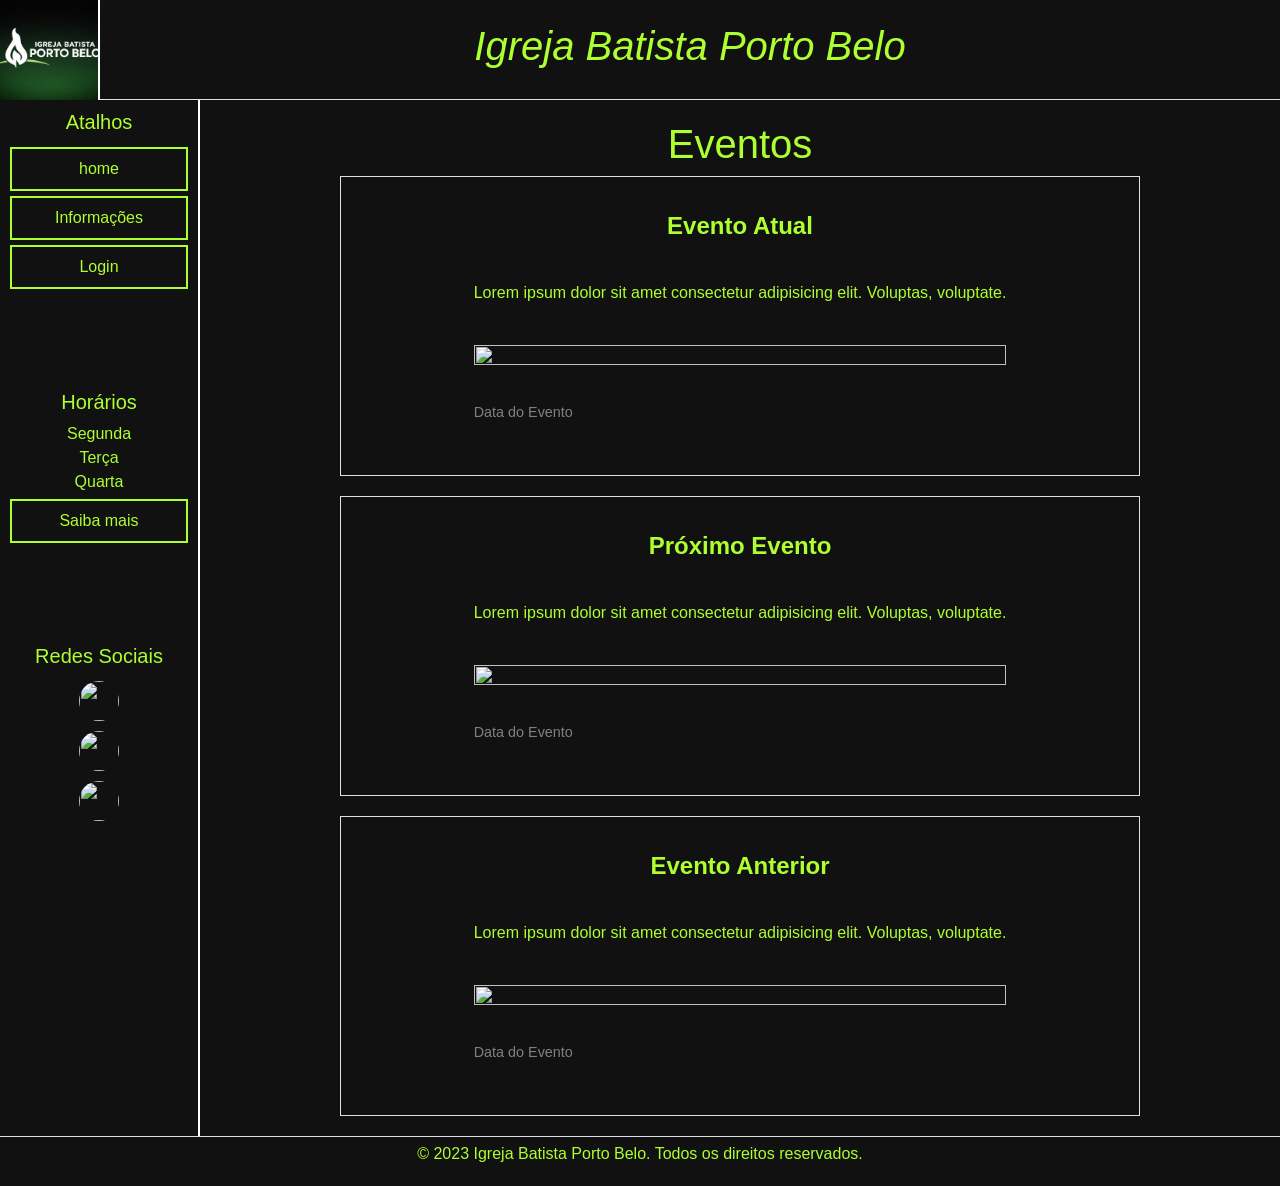
==== front/eventos.html @ a08922de "Add files via upload" ====
<!DOCTYPE html>
<html lang="pt-BR">
<head>
<meta charset="UTF-8">
<meta name="viewport" content="width=device-width, initial-scale=1.0">
<meta name="author" content="Tigas2909">
<title>Igreja X</title>

<link href="https://cdn.jsdelivr.net/npm/bootstrap@5.3.8/dist/css/bootstrap.min.css" rel="stylesheet">
<link rel="stylesheet" href="style.css">

</head>

<body class="bodyGen">

<!-- HEADER -->
<header class="header border-bottom">

    <div class="logo border-right centralizar-tudo p-m-zero">
        <img src="WhatsApp Image 2026-03-04 at 22.42.33.jpeg" alt="logo da igreja" class="logo-img">
    </div>

    <div class="name-igreja text-center letras-titulo">
        <h1>Igreja Batista Porto Belo</h1>
    </div>

</header>

<!-- MENU -->
<nav class="menu-lateral border-right">

    <h5 class="text-green text-center">Atalhos</h5>

    <ul>
        <li>
            <a href="index.html" class="button centralizar-tudo">home</a>
        </li>

        <li>
            <a href="informacoes.html" class="button centralizar-tudo">Informações</a>
        </li>

        <li>
            <a href="login.html" class="button centralizar-tudo">Login</a>
        </li>
    </ul>

    <div style="height:80px"></div>

    <h5 class="text-green text-center">Horários</h5>

    <ul>

        <li class="text-center">Segunda</li>
        <li class="text-center">Terça</li>
        <li class="text-center">Quarta</li>

        <li>
            <a href="informacoes.html" class="text-center button">Saiba mais</a>
        </li>

    </ul>

    <div style="height:80px"></div>

    <h5 class="text-green text-center">Redes Sociais</h5>

    <ul>

        <li class="centralizar-tudo">
            <a href="#">
                <img src="https://images.icon-icons.com/1043/PNG/512/social_media_icons_flat_shadow_set_512x512_0000_facebook_icon-icons.com_76449.png" class="icons">
            </a>
        </li>

        <li class="centralizar-tudo">
            <a href="#">
                <img src="https://img.freepik.com/vetores-premium/icone-de-logotipo-de-vetor-do-instagram-logotipo-de-midia-social_901408-390.jpg" class="icons">
            </a>
        </li>

        <li class="centralizar-tudo">
            <a href="#">
                <img src="https://img.freepik.com/vetores-gratis/twitter-novo-logotipo-2023-x-no-vetor-de-fundo-branco_1017-45422.jpg" class="icons">
            </a>
        </li>

    </ul>

</nav>

<!--- Conteudo -->

<main>
    <div>
        <h1 class="text-green text-center">Eventos</h1>
    </div>
    <div class="atual eventos even border centralizar-tudo">
        <div><h2 class="text-green text-center titu">Evento Atual</h2></div>
        <div><p class="text-center descri">Lorem ipsum dolor sit amet consectetur adipisicing elit. Voluptas, voluptate.</p></div>
        <div><img class="img-eventos" src="" alt=""></div>
        <div><p class="text-start data">Data do Evento</p></div>

    </div>

    <div class="atual margin-top eventos even border centralizar-tudo">
        <div><h2 class="text-green text-center titu">Próximo Evento</h2></div>
        <div><p class="text-center descri">Lorem ipsum dolor sit amet consectetur adipisicing elit. Voluptas, voluptate.</p></div>
        <div><img class="img-eventos" src="" alt=""></div>
        <div><p class="text-start data">Data do Evento</p></div>

    </div>
    <div class="atual margin-top eventos even border centralizar-tudo">
        <div><h2 class="text-green text-center titu">Evento Anterior</h2></div>
        <div><p class="text-center descri">Lorem ipsum dolor sit amet consectetur adipisicing elit. Voluptas, voluptate.</p></div>
        <div><img class="img-eventos" src="" alt=""></div>
        <div><p class="text-start data">Data do Evento</p></div>

    </div>
</main>

<!-- footer-->
<footer class="footer border-top">
    <div class="text-center">
        <p>&copy; 2023 Igreja Batista Porto Belo. Todos os direitos reservados.</p>
    </div>
</footer>


</body>
</html>
---- front/style.css ----
@import url('https://fonts.googleapis.com/css2?family=Dancing+Script:wght@400;700&display=swap');

*{
padding:0;
margin:0;
box-sizing:border-box;
font-family:Arial, Helvetica, sans-serif;
}

/* GRID PRINCIPAL */

.bodyGen{

background-color:#111;
color:greenyellow;

display:grid;

grid-template-areas:

"header header"
"menu main"
"menu main"
"footer footer";

grid-template-columns:200px 1fr;

grid-template-rows:100px auto auto 50px;

min-height:100vh;

}

/* HEADER */

.header{

grid-area:header;

display:grid;

grid-template-columns:100px 1fr;

align-items:center;

}

/* MENU */

.menu-lateral{

grid-area:menu;

padding:10px;

display:flex;

flex-direction:column;

}

/* MAIN */

main{

grid-area:main;

padding:20px;

width:100%;

}

.carrossel{

display:grid;

grid-template-areas:
"back atual prox";

grid-template-columns:1fr 2fr 1fr;

gap:20px;

width:100%;

align-items:center;

margin-bottom: 10%;
}

/* IMAGENS */

.back{

grid-area:back;

max-width:250px;

height:200px;

display:flex;

align-items:center;

justify-content:center;

}

.atual{

grid-area:atual;

max-width:450px;

height:300px;

}

.prox{

grid-area:prox;

max-width:250px;

height:200px;

display:flex;

align-items:center;

justify-content:center;

}

.back img,
.atual img,
.prox img{

width:100%;
height:100%;
object-fit:cover;

}

/* EVENTOS */

.eventos{

padding:20px;

width:100%;

max-width:800px;

min-height:300px;

margin:auto;

}

/* BOTÕES */

.button{

background:transparent;

color:greenyellow;

border:2px solid greenyellow;

padding:8px;

margin:5px 0;

text-decoration:none;

display:block;

text-align:center;

}

.button:hover{

background:greenyellow;

color:black;

}

/* TEXTO */

.letras-titulo{

font-size:2em;

font-family:'Dancing Script', cursive;

font-weight:700;

font-style:italic;

}

/* LOGO */

.logo{

width:100px;

height:100px;

}

.logo-img{

width:100%;

height:100%;

object-fit:cover;

}

/* ICONES */

.icons{

width:40px;

height:40px;

border-radius:50%;

margin:5px;

}

/* UTILIDADES */

ul{

list-style:none;

padding:0;

}

.centralizar-tudo{

display:flex;

justify-content:center;

align-items:center;

}

.border{

border:2px solid white;

}

.border-right{

border-right:2px solid white;

}

.border-bottom{

border-bottom:2px solid white;

}

.margin-top{
    margin-top:20px;
}

/* ========================= */
/*footer*/
/* ========================= */

.footer{

background-color:#111;
color:greenyellow;
display:flex;
justify-content:center;
align-items:center;
grid-area: footer;
width:100%;
padding:10px 0;

}

/* ========================= */
/* RESPONSIVIDADE TABLET */
/* ========================= */

@media(max-width:900px){

.carrossel{

grid-template-columns:1fr;

grid-template-areas:

"atual"
"back"
"prox";

}

.atual{

max-width:100%;

height:250px;

}

.back,
.prox{

max-width:100%;

height:180px;

}

/* footer adjustments for tablet */
.footer{
    flex-direction:column;
    padding:15px 0;
}

}

/* ========================= */
/* RESPONSIVIDADE CELULAR */
/* ========================= */

@media(max-width:768px){

.bodyGen{

grid-template-areas:

"header"
"main"
"footer";

grid-template-columns:1fr;

}

.menu-lateral{

display:none;

}

.header{

grid-template-columns:80px 1fr;

}

.letras-titulo{

font-size:1.5em;

}

main{

padding:10px;

}

.carrossel{

gap:15px;

}

.eventos{

padding:15px;

}

/* footer mobile tweaks */
.footer{
    padding:20px 10px;
    flex-direction:column;
    text-align:center;
    font-size:0.9em;
}

}

/* ========================= */
/* CELULAR PEQUENO */
/* ========================= */

@media(max-width:480px){

.letras-titulo{

font-size:1.2em;

}

.icons{

width:30px;

height:30px;

}

/* footer tiny-phone tweaks */
.footer{
    font-size:0.8em;
    padding:15px 8px;
}

}

/* ========================= */
/* Eventos */
/* ========================= */
.even{
    display: grid;
    grid-template-areas: 
        "titu"
        "desc"
        "img"
        "data"
    ;
}
.titu{
    grid-area: titu;
    font-size: 1.5em;
    font-weight: bold;
    margin-bottom: 10px;
}
.descri{
    grid-area: desc;
    margin-bottom: 10px;
}
.img{
    grid-area: img;
    width: 100%;
    height: 200px;
    object-fit: cover;
    margin-bottom: 10px;
}
.data{
    grid-area: data;
    font-size: 0.9em;
    color: gray;
}
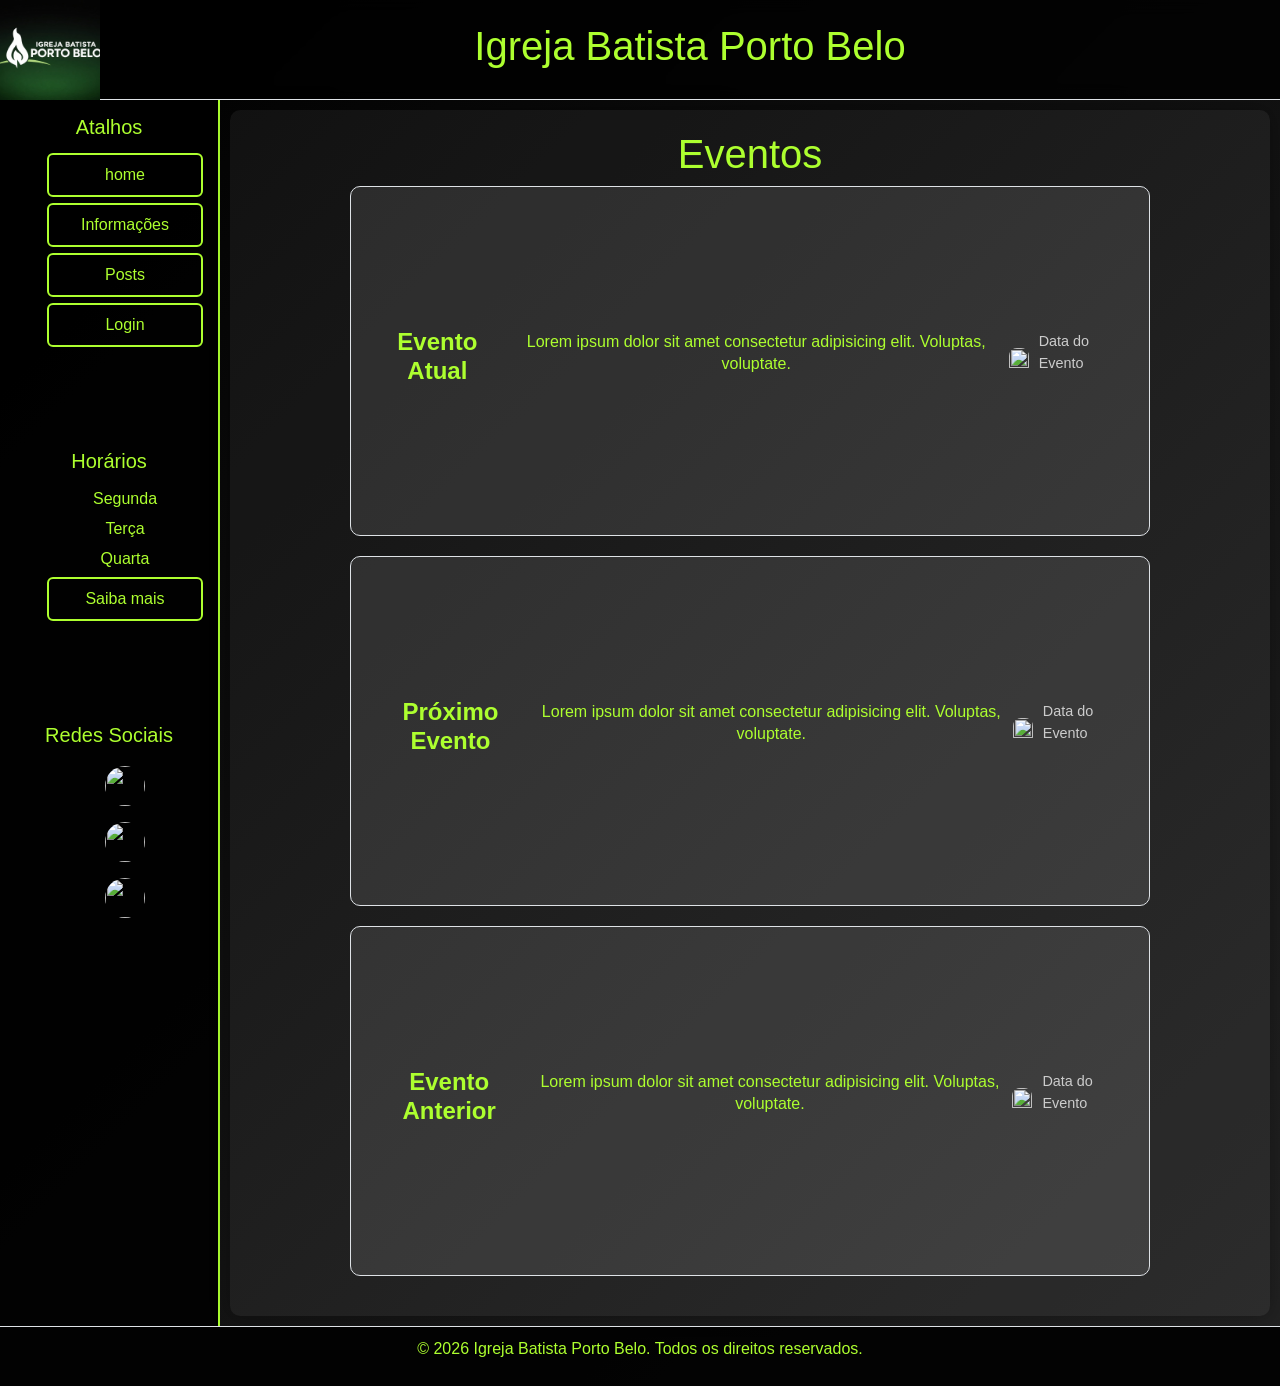
==== commit 87e43c97: "Add files via upload" ====
--- a/front/eventos.html
+++ b/front/eventos.html
@@ -13,10 +13,11 @@
 
 <body class="bodyGen">
 
+   
 <!-- HEADER -->
 <header class="header border-bottom">
 
-    <div class="logo border-right centralizar-tudo p-m-zero">
+    <div class="logo border-right centralizar-tudo p-m-zero " id="logoMenu">
         <img src="WhatsApp Image 2026-03-04 at 22.42.33.jpeg" alt="logo da igreja" class="logo-img">
     </div>
 
@@ -27,7 +28,7 @@
 </header>
 
 <!-- MENU -->
-<nav class="menu-lateral border-right">
+<nav class="menu-lateral border-right" id="menu">
 
     <h5 class="text-green text-center">Atalhos</h5>
 
@@ -38,6 +39,12 @@
 
         <li>
             <a href="informacoes.html" class="button centralizar-tudo">Informações</a>
+        </li>
+
+        <li>
+            <a href="Post.html" class="button centralizar-tudo">
+                Posts
+            </a>
         </li>
 
         <li>
@@ -122,10 +129,11 @@
 <!-- footer-->
 <footer class="footer border-top">
     <div class="text-center">
-        <p>&copy; 2023 Igreja Batista Porto Belo. Todos os direitos reservados.</p>
+        <p>&copy; 2026 Igreja Batista Porto Belo. Todos os direitos reservados.</p>
     </div>
 </footer>
 
 
 </body>
+<script src="script.js"></script> 
 </html>
--- a/front/style.css
+++ b/front/style.css
@@ -1,17 +1,27 @@
+/* ============================= */
+/* GOOGLE FONT */
+/* ============================= */
+
 @import url('https://fonts.googleapis.com/css2?family=Dancing+Script:wght@400;700&display=swap');
 
+/* ============================= */
+/* RESET */
+/* ============================= */
+
 *{
+margin:0;
 padding:0;
-margin:0;
 box-sizing:border-box;
 font-family:Arial, Helvetica, sans-serif;
 }
 
-/* GRID PRINCIPAL */
+/* ============================= */
+/* BODY + GRID PRINCIPAL */
+/* ============================= */
 
 .bodyGen{
 
-background-color:#111;
+background:linear-gradient(135deg,#000,#111,#222);
 color:greenyellow;
 
 display:grid;
@@ -20,122 +30,44 @@
 
 "header header"
 "menu main"
-"menu main"
 "footer footer";
 
-grid-template-columns:200px 1fr;
-
-grid-template-rows:100px auto auto 50px;
+grid-template-columns:220px 1fr;
+grid-template-rows:100px 1fr 60px;
 
 min-height:100vh;
 
 }
 
+/* ============================= */
 /* HEADER */
+/* ============================= */
 
 .header{
 
 grid-area:header;
 
 display:grid;
-
 grid-template-columns:100px 1fr;
 
 align-items:center;
 
-}
-
-/* MENU */
-
-.menu-lateral{
-
-grid-area:menu;
-
-padding:10px;
-
-display:flex;
-
-flex-direction:column;
-
-}
-
-/* MAIN */
-
-main{
-
-grid-area:main;
-
-padding:20px;
-
-width:100%;
-
-}
-
-.carrossel{
-
-display:grid;
-
-grid-template-areas:
-"back atual prox";
-
-grid-template-columns:1fr 2fr 1fr;
-
-gap:20px;
-
-width:100%;
-
-align-items:center;
-
-margin-bottom: 10%;
-}
-
-/* IMAGENS */
-
-.back{
-
-grid-area:back;
-
-max-width:250px;
-
-height:200px;
-
-display:flex;
-
-align-items:center;
-
-justify-content:center;
-
-}
-
-.atual{
-
-grid-area:atual;
-
-max-width:450px;
-
-height:300px;
-
-}
-
-.prox{
-
-grid-area:prox;
-
-max-width:250px;
-
-height:200px;
-
-display:flex;
-
-align-items:center;
-
-justify-content:center;
-
-}
-
-.back img,
-.atual img,
-.prox img{
+background:rgba(0,0,0,0.8);
+
+border-bottom:2px solid greenyellow;
+
+backdrop-filter:blur(8px);
+
+}
+
+.logo{
+
+width:100px;
+height:100px;
+
+}
+
+.logo-img{
 
 width:100%;
 height:100%;
@@ -143,92 +75,267 @@
 
 }
 
+.letras-titulo{
+
+font-family:'Dancing Script',cursive;
+
+font-size:2em;
+
+font-weight:700;
+
+}
+
+/* ============================= */
+/* MENU LATERAL */
+/* ============================= */
+
+.menu-lateral{
+
+grid-area:menu;
+
+padding:15px;
+
+display:flex;
+flex-direction:column;
+
+background:rgba(0,0,0,0.9);
+
+border-right:2px solid greenyellow;
+
+}
+
+ul{
+list-style:none;
+}
+
+.menu-lateral li{
+margin:6px 0;
+}
+
+/* ============================= */
+/* BOTÕES */
+/* ============================= */
+
+.button{
+
+display:block;
+
+padding:8px;
+
+border:2px solid greenyellow;
+
+color:greenyellow;
+
+text-decoration:none;
+
+text-align:center;
+
+border-radius:6px;
+
+transition:0.3s;
+
+}
+
+.button:hover{
+
+background:greenyellow;
+color:black;
+
+transform:scale(1.05);
+
+}
+
+/* ============================= */
+/* MAIN */
+/* ============================= */
+
+main{
+
+grid-area:main;
+
+padding:20px;
+
+margin:10px;
+
+background:rgba(255,255,255,0.05);
+
+border-radius:10px;
+
+box-shadow:0 0 20px rgba(0,0,0,0.3);
+
+}
+
+/* ============================= */
+/* CARROSSEL */
+/* ============================= */
+
+.carrossel{
+
+display:grid;
+
+grid-template-columns:1fr 2fr 1fr;
+
+gap:20px;
+
+align-items:center;
+
+margin-bottom:40px;
+
+}
+
+.back,
+.prox{
+
+height:200px;
+
+display:flex;
+align-items:center;
+justify-content:center;
+
+}
+
+.atual{
+
+height:350px;
+
+}
+
+.back img,
+.prox img,
+.atual img{
+
+width:100%;
+height:100%;
+
+object-fit:cover;
+
+border-radius:8px;
+
+}
+
+/* ============================= */
 /* EVENTOS */
+/* ============================= */
 
 .eventos{
 
+max-width:800px;
+
+margin:auto;
+
 padding:20px;
 
+}
+
+.even{
+
+display:grid;
+
+gap:10px;
+
+background:rgba(255,255,255,0.1);
+
+border-radius:10px;
+
+padding:20px;
+
+margin-bottom:20px;
+
+transition:0.3s;
+
+}
+
+.even:hover{
+
+transform:translateY(-5px);
+
+}
+
+.titu{
+
+font-size:1.5em;
+
+font-weight:bold;
+
+}
+
+.descri{
+
+line-height:1.4;
+
+}
+
+.img-eventos{
+
 width:100%;
 
-max-width:800px;
-
-min-height:300px;
-
-margin:auto;
-
-}
-
-/* BOTÕES */
-
-.button{
-
-background:transparent;
-
-color:greenyellow;
-
-border:2px solid greenyellow;
-
-padding:8px;
-
-margin:5px 0;
-
-text-decoration:none;
-
-display:block;
-
-text-align:center;
-
-}
-
-.button:hover{
-
-background:greenyellow;
-
-color:black;
-
-}
-
-/* TEXTO */
-
-.letras-titulo{
-
-font-size:2em;
-
-font-family:'Dancing Script', cursive;
-
-font-weight:700;
-
-font-style:italic;
-
-}
-
-/* LOGO */
-
-.logo{
-
-width:100px;
-
-height:100px;
-
-}
-
-.logo-img{
+height:200px;
+
+object-fit:cover;
+
+border-radius:6px;
+
+}
+
+.data{
+
+font-size:0.9em;
+
+color:#ccc;
+
+}
+
+/* ============================= */
+/* GALERIA DE FOTOS */
+/* ============================= */
+
+.l1{
+
+display:grid;
+
+grid-template-columns:repeat(auto-fit,minmax(220px,1fr));
+
+gap:15px;
+
+margin-top:20px;
+
+}
+
+.foto-info{
 
 width:100%;
-
+height:160px;
+
+overflow:hidden;
+
+border-radius:10px;
+
+transition:0.3s;
+
+}
+
+.foto-info img{
+
+width:100%;
 height:100%;
 
 object-fit:cover;
 
 }
 
+.foto-info:hover{
+
+transform:scale(1.05);
+
+}
+
+/* ============================= */
 /* ICONES */
+/* ============================= */
 
 .icons{
 
 width:40px;
-
 height:40px;
 
 border-radius:50%;
@@ -237,111 +344,89 @@
 
 }
 
+/* ============================= */
+/* FOOTER */
+/* ============================= */
+
+.footer{
+
+grid-area:footer;
+
+display:flex;
+
+justify-content:center;
+align-items:center;
+
+background:rgba(0,0,0,0.9);
+
+border-top:2px solid greenyellow;
+
+}
+
+/* ============================= */
 /* UTILIDADES */
-
-ul{
-
-list-style:none;
-
-padding:0;
-
-}
+/* ============================= */
 
 .centralizar-tudo{
 
-display:flex;
-
-justify-content:center;
-
-align-items:center;
-
-}
-
-.border{
-
-border:2px solid white;
-
-}
-
-.border-right{
-
-border-right:2px solid white;
-
-}
-
-.border-bottom{
-
-border-bottom:2px solid white;
-
-}
-
-.margin-top{
-    margin-top:20px;
-}
-
-/* ========================= */
-/*footer*/
-/* ========================= */
-
-.footer{
-
-background-color:#111;
-color:greenyellow;
 display:flex;
 justify-content:center;
 align-items:center;
-grid-area: footer;
-width:100%;
-padding:10px 0;
-
-}
-
-/* ========================= */
-/* RESPONSIVIDADE TABLET */
-/* ========================= */
+
+}
+
+.margin-top{
+margin-top:20px;
+}
+
+.margin-top-5Pc{
+margin-top:5%;
+}
+
+.margin-top-10Pc{
+margin-top:10%;
+}
+
+.margin-top-2Pc{
+margin-top:2%;
+}
+
+/* ============================= */
+/* RESPONSIVIDADE */
+/* ============================= */
+
+/* TABLET */
 
 @media(max-width:900px){
 
+.bodyGen{
+
+grid-template-columns:180px 1fr;
+
+}
+
 .carrossel{
 
 grid-template-columns:1fr;
 
-grid-template-areas:
-
-"atual"
-"back"
-"prox";
-
 }
 
 .atual{
 
-max-width:100%;
-
-height:250px;
+height:280px;
 
 }
 
 .back,
 .prox{
 
-max-width:100%;
-
 height:180px;
 
 }
 
-/* footer adjustments for tablet */
-.footer{
-    flex-direction:column;
-    padding:15px 0;
-}
-
-}
-
-/* ========================= */
-/* RESPONSIVIDADE CELULAR */
-/* ========================= */
+}
+
+/* CELULAR */
 
 @media(max-width:768px){
 
@@ -371,97 +456,111 @@
 
 .letras-titulo{
 
-font-size:1.5em;
+font-size:1.4em;
 
 }
 
 main{
 
-padding:10px;
-
-}
-
-.carrossel{
-
-gap:15px;
-
-}
-
-.eventos{
-
+margin:5px;
 padding:15px;
 
 }
 
-/* footer mobile tweaks */
+}
+
+/* CELULAR PEQUENO */
+
+@media(max-width:480px){
+
+.letras-titulo{
+
+font-size:1.1em;
+
+}
+
+.icons{
+
+width:30px;
+height:30px;
+
+}
+
+.img-eventos{
+
+height:160px;
+
+}
+
+.foto-info{
+
+height:130px;
+
+}
+
 .footer{
-    padding:20px 10px;
-    flex-direction:column;
-    text-align:center;
-    font-size:0.9em;
-}
-
-}
-
-/* ========================= */
-/* CELULAR PEQUENO */
-/* ========================= */
-
-@media(max-width:480px){
-
-.letras-titulo{
-
-font-size:1.2em;
-
-}
-
-.icons{
-
-width:30px;
-
-height:30px;
-
-}
-
-/* footer tiny-phone tweaks */
-.footer{
-    font-size:0.8em;
-    padding:15px 8px;
-}
-
-}
-
-/* ========================= */
-/* Eventos */
-/* ========================= */
-.even{
-    display: grid;
-    grid-template-areas: 
-        "titu"
-        "desc"
-        "img"
-        "data"
-    ;
-}
-.titu{
-    grid-area: titu;
-    font-size: 1.5em;
-    font-weight: bold;
-    margin-bottom: 10px;
-}
-.descri{
-    grid-area: desc;
-    margin-bottom: 10px;
-}
-.img{
-    grid-area: img;
-    width: 100%;
-    height: 200px;
-    object-fit: cover;
-    margin-bottom: 10px;
-}
-.data{
-    grid-area: data;
-    font-size: 0.9em;
-    color: gray;
+
+font-size:0.8em;
+
+}
+
+}
+/* ============================= */
+/* LOGIN PAGE */
+/* ============================= */
+
+.bodyLogin{
+
+background:linear-gradient(135deg,#000,#111,#222);
+color:greenyellow;
+
+display:grid;
+
+grid-template-areas:
+
+"header"
+"main"
+"footer";
+
+grid-template-rows:100px 1fr 60px;
+
+min-height:100vh;
+
+}
+
+.login-area{
+
+display:flex;
+
+justify-content:center;
+
+align-items:center;
+
+}
+
+.login-box{
+
+width:100%;
+max-width:420px;
+
+background:rgba(255,255,255,0.08);
+
+padding:30px;
+
+border-radius:12px;
+
+box-shadow:0 10px 30px rgba(0,0,0,0.4);
+
+}
+
+#menu{
+transition:0.3s;
+}
+
+.menu-escondido{
+display:none;
+}
+
+.logo{
+cursor:pointer;
 }
